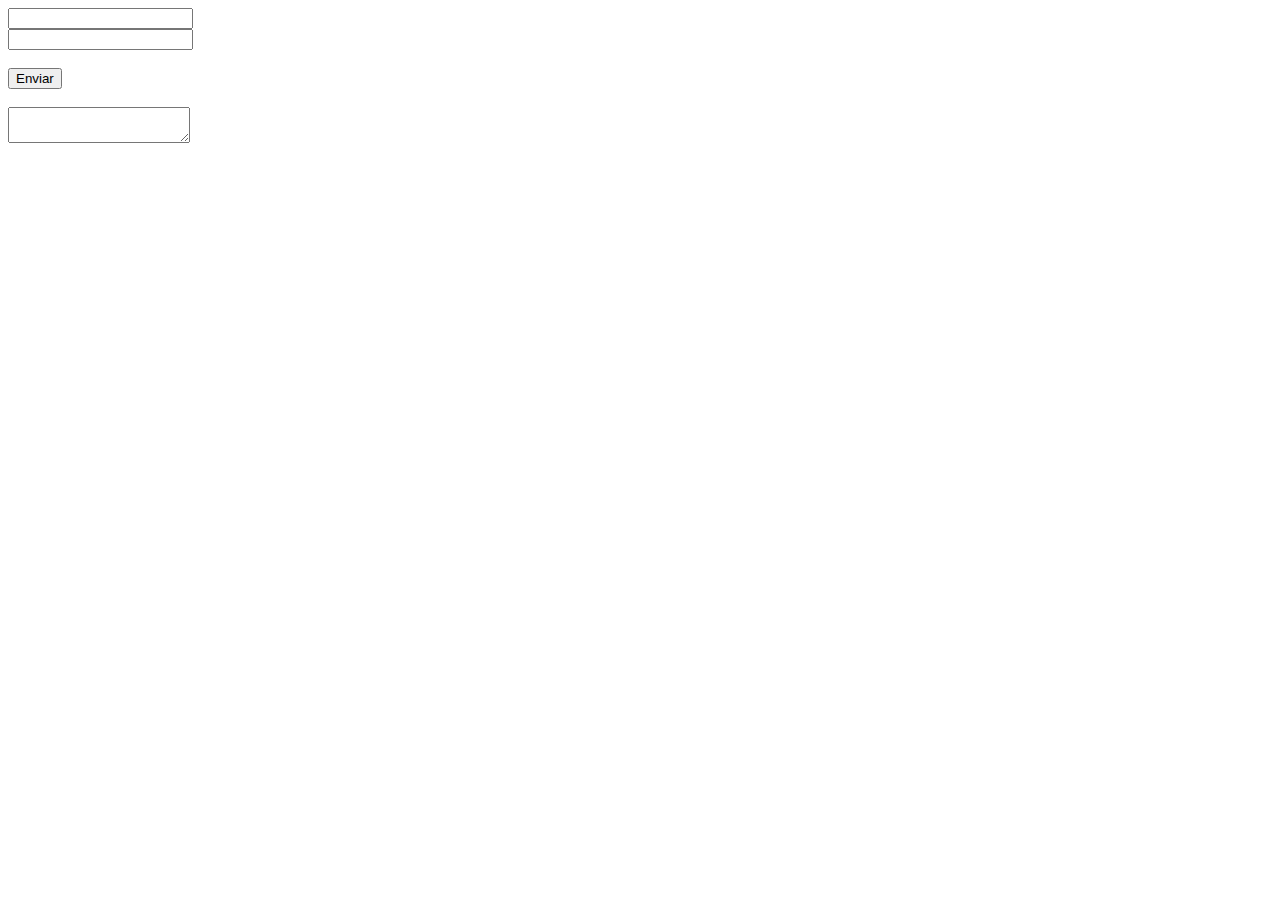
==== async/ajax_form_async.html @ 15e319e6 "ajax jquery" ====
<html lang="en">

<head>
    <meta charset="UTF-8" />
    <meta http-equiv="X-UA-Compatible" content="IE=edge" />
    <meta name="viewport" content="width=device-width, initial-scale=1.0" />
    <title>Document</title>
    <script type="text/javascript" src="https://code.jquery.com/jquery-3.6.0.min.js"></script>
</head>

<body>
    <form>
        <input type="text" id="nombre" /><br />
        <input type="text" id="apellidos" /><br /><br />
        <input type="button" value="Enviar" id="enviar" /><br /><br />
        <textarea id="texto"></textarea><br /><br />
        <span id="mensaje"></span>
    </form>
</body>
<script type="text/javascript" src="js/ajax_form.js"></script>

</html>
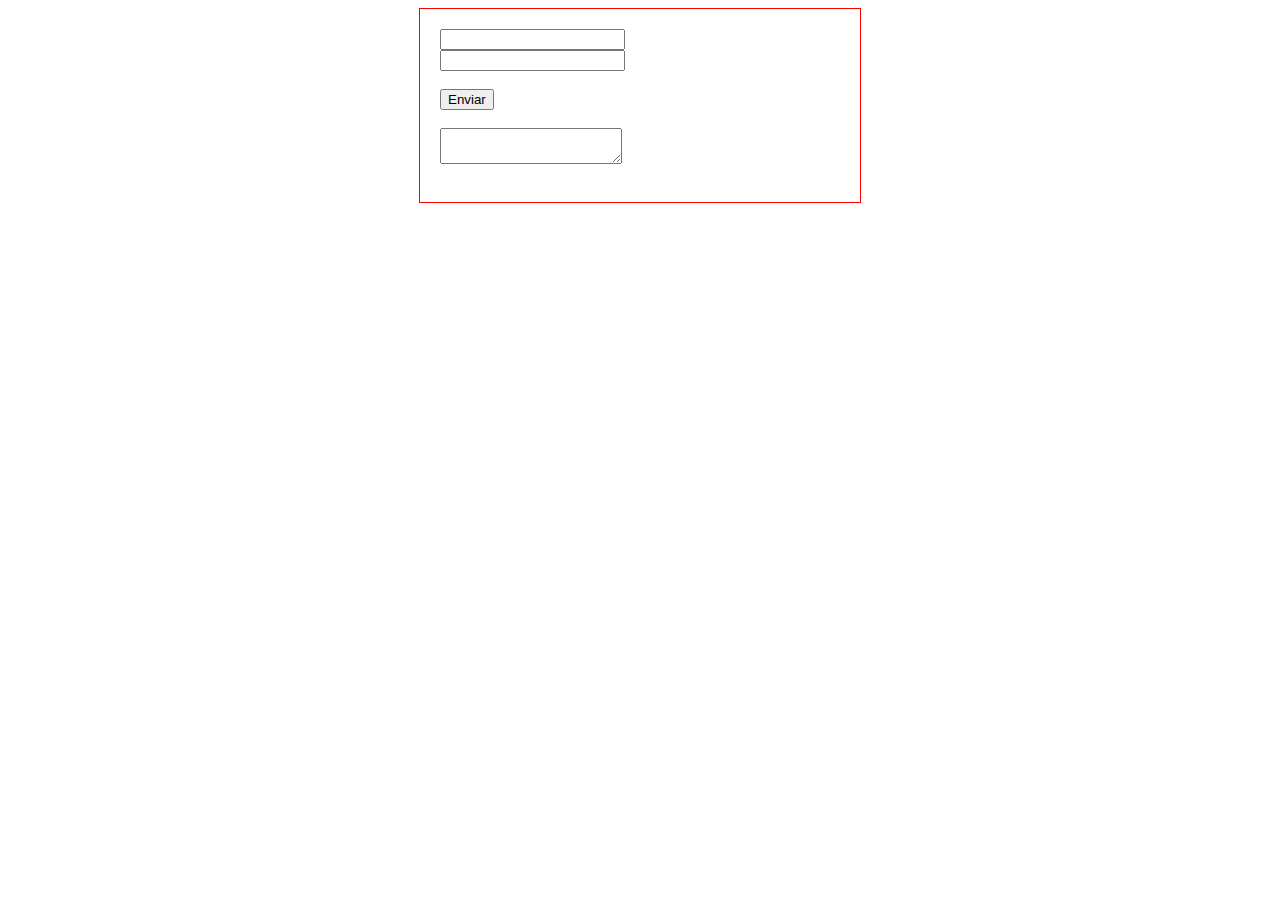
==== commit 834977ba: "async jquery .post .ajax" ====
--- a/async/ajax_form_async.html
+++ b/async/ajax_form_async.html
@@ -1,22 +1,34 @@
 <html lang="en">
-
-<head>
+  <head>
     <meta charset="UTF-8" />
     <meta http-equiv="X-UA-Compatible" content="IE=edge" />
     <meta name="viewport" content="width=device-width, initial-scale=1.0" />
     <title>Document</title>
-    <script type="text/javascript" src="https://code.jquery.com/jquery-3.6.0.min.js"></script>
-</head>
+    <script
+      type="text/javascript"
+      src="https://code.jquery.com/jquery-3.6.0.min.js"
+    ></script>
+    <style>
+      form {
+        width: 400px;
+        margin: auto;
+        border: solid 1px red;
+        padding: 20px;
+      }
+      img{
+        width: 50px;
+      }
+    </style>
+  </head>
 
-<body>
+  <body>
     <form>
-        <input type="text" id="nombre" /><br />
-        <input type="text" id="apellidos" /><br /><br />
-        <input type="button" value="Enviar" id="enviar" /><br /><br />
-        <textarea id="texto"></textarea><br /><br />
-        <span id="mensaje"></span>
+      <input type="text" id="nombre" /><br />
+      <input type="text" id="apellidos" /><br /><br />
+      <input type="button" value="Enviar" id="enviar" /><br /><br />
+      <textarea id="texto"></textarea><br /><br />
+      <span id="mensaje"></span>
     </form>
-</body>
-<script type="text/javascript" src="js/ajax_form.js"></script>
-
-</html>+  </body>
+  <script type="text/javascript" src="js/ajax_form_jquery_ajax.js"></script>
+</html>
